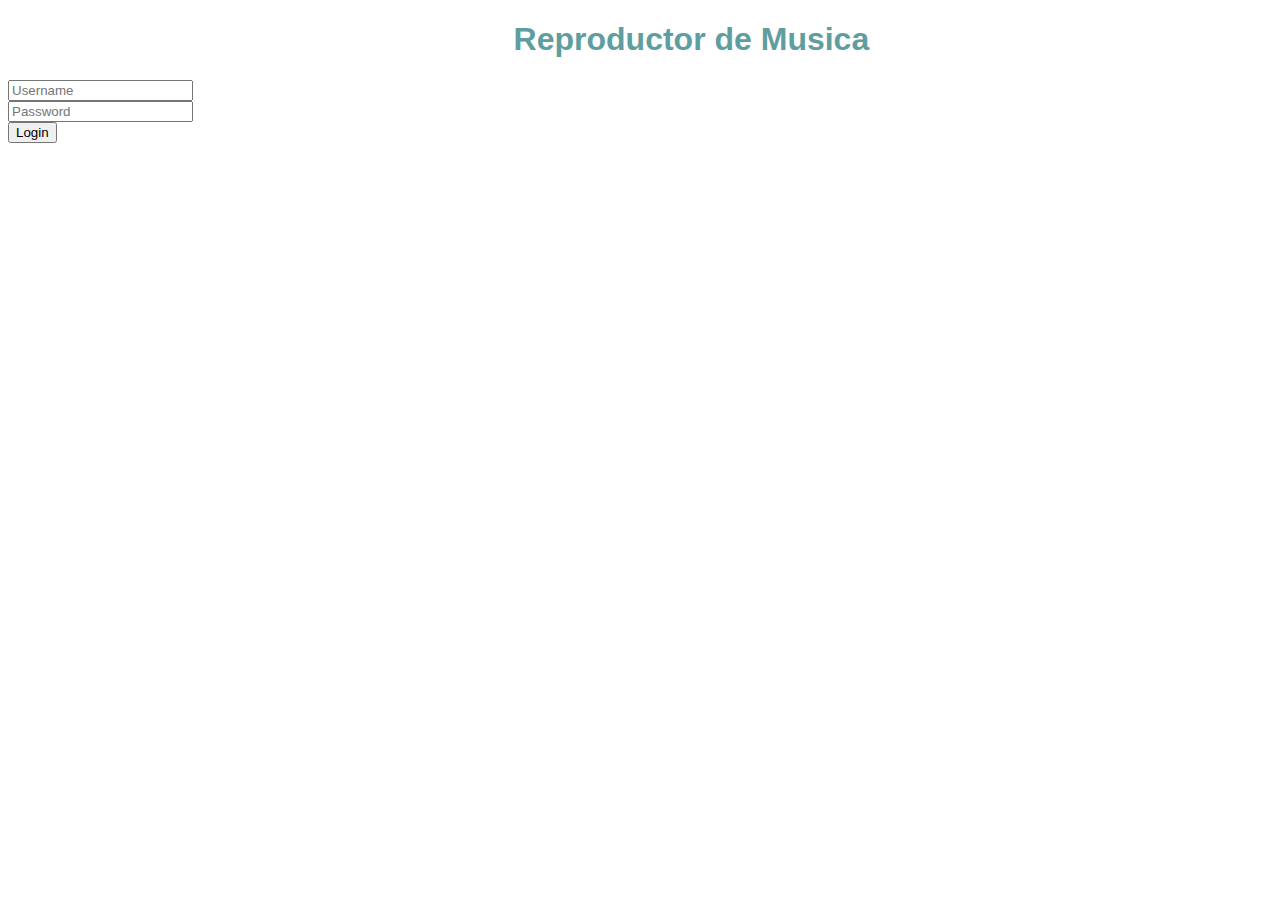
==== login.html @ 756a0629 "Agregue todos los documentos menos las canciones en mp3" ====
<!DOCTYPE html>
<html lang="en">
<head>
    <meta charset="UTF-8">
    <meta name="viewport" content="width=device-width, initial-scale=1.0">
    <title>Document</title>    
    <link rel="stylesheet" href="https://cdnjs.cloudflare.com/ajax/libs/font-awesome/4.7.0/css/font-awesome.min.css">
    <link href="https://fonts.googleapis.com/icon?family=Material+Icons" rel="stylesheet">
    <link rel="stylesheet" href="CSS/loginStyles.css">
    <script defer src="JS/login.js"></script>    
</head>
<body>
    <h1>Reproductor de Musica</h1>
    <form class="loginForm" id="loginForm">
        <div class="input-icon">
          <input
            type="text"
            placeholder="Username"
            id="usernameInput" />
          <i class="bi bi-person-fill"></i>
        </div>
        <div class="input-icon">
          <input
            type="password"
            placeholder="Password"
            id="passwordInput" />
          <i class="bi bi-eye-fill" id="viewPassword"></i>
        </div>
        <button id="loginBtn">Login</button>
      </form>
</body>
---- CSS/loginStyles.css ----
*{font-family: Impact, Haettenschweiler, 'Arial Narrow Bold', sans-serif;}
h1{
    color: cadetblue;
    margin-left: 40%;
}
    .login{display: flex;
        flex-direction: column;
        width: 15%;
        align-self: center;
        margin-left: 40%;

    }
    #login{
    margin-top: 10%;
    }
    label{
        margin-top: 10%;
    }
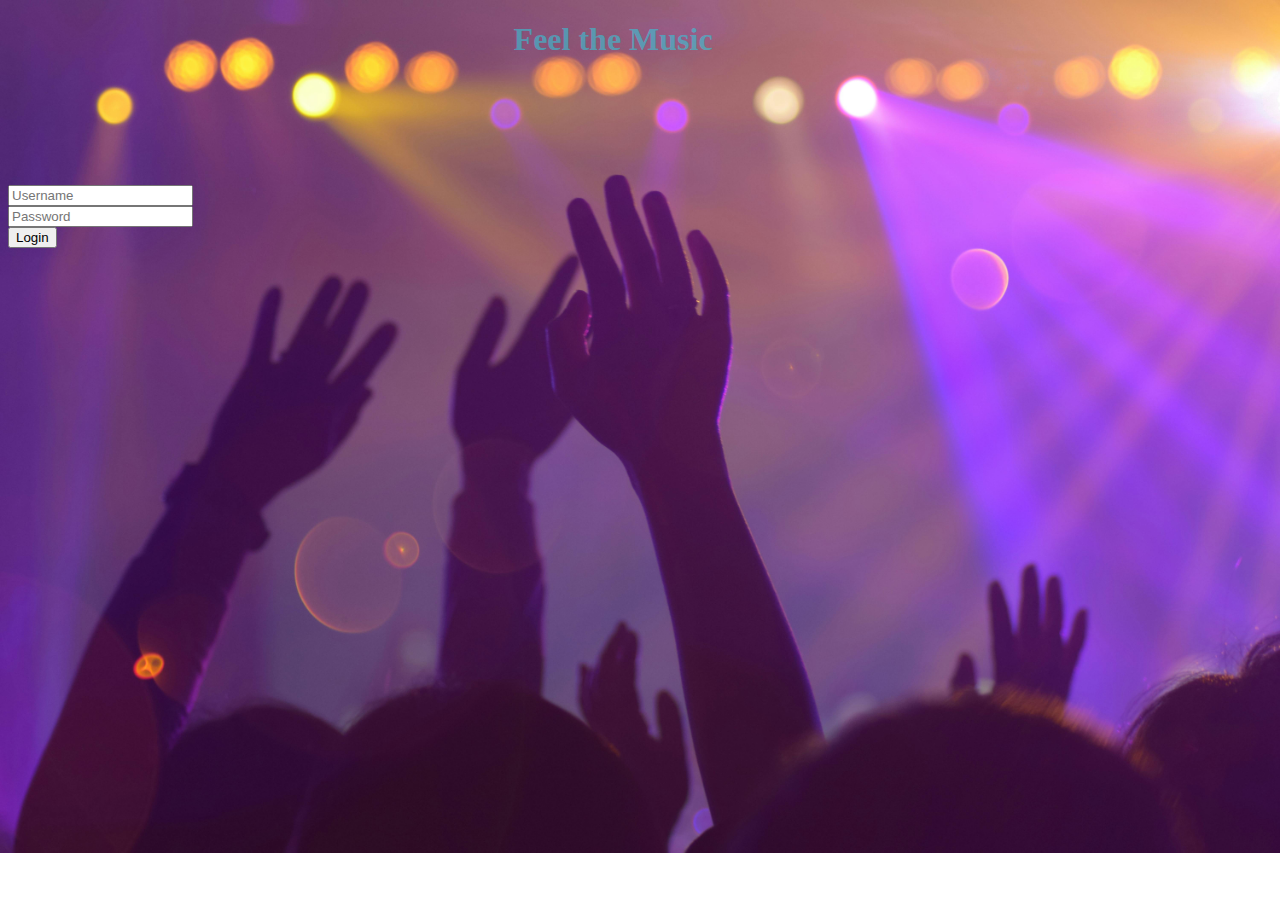
==== commit 759e9cd2: "cambios en el login" ====
--- a/login.html
+++ b/login.html
@@ -10,7 +10,7 @@
     <script defer src="JS/login.js"></script>    
 </head>
 <body>
-    <h1>Reproductor de Musica</h1>
+    <h1>Feel the Music</h1>
     <form class="loginForm" id="loginForm">
         <div class="input-icon">
           <input
--- a/CSS/loginStyles.css
+++ b/CSS/loginStyles.css
@@ -1,19 +1,39 @@
-*{font-family: Impact, Haettenschweiler, 'Arial Narrow Bold', sans-serif;}
+body{/*background-color: red;*/
+    background-image: url(/IMG/fondo.jpg);
+    background-repeat: no-repeat;
+    background-position: rigth-center;
+    background-size:cover;
+   
+}
+
+
+
 h1{
-    color: cadetblue;
+    color: rgba(38, 217, 233, 0.519);
     margin-left: 40%;
 }
     .login{display: flex;
         flex-direction: column;
         width: 15%;
-        align-self: center;
         margin-left: 40%;
+        gap: 10%;
+        background-position: center;
+        height: fit-content;
+        display: block;
+       /* background-image: url(IMG/fondo.jpg);*/
+        
 
     }
-    #login{
+    #loginForm{
     margin-top: 10%;
+    color:rgb(240, 255, 247);
+    
     }
+
     label{
         margin-top: 10%;
     }
     
+    .input-icon{
+        border-radius: 25%;
+    }
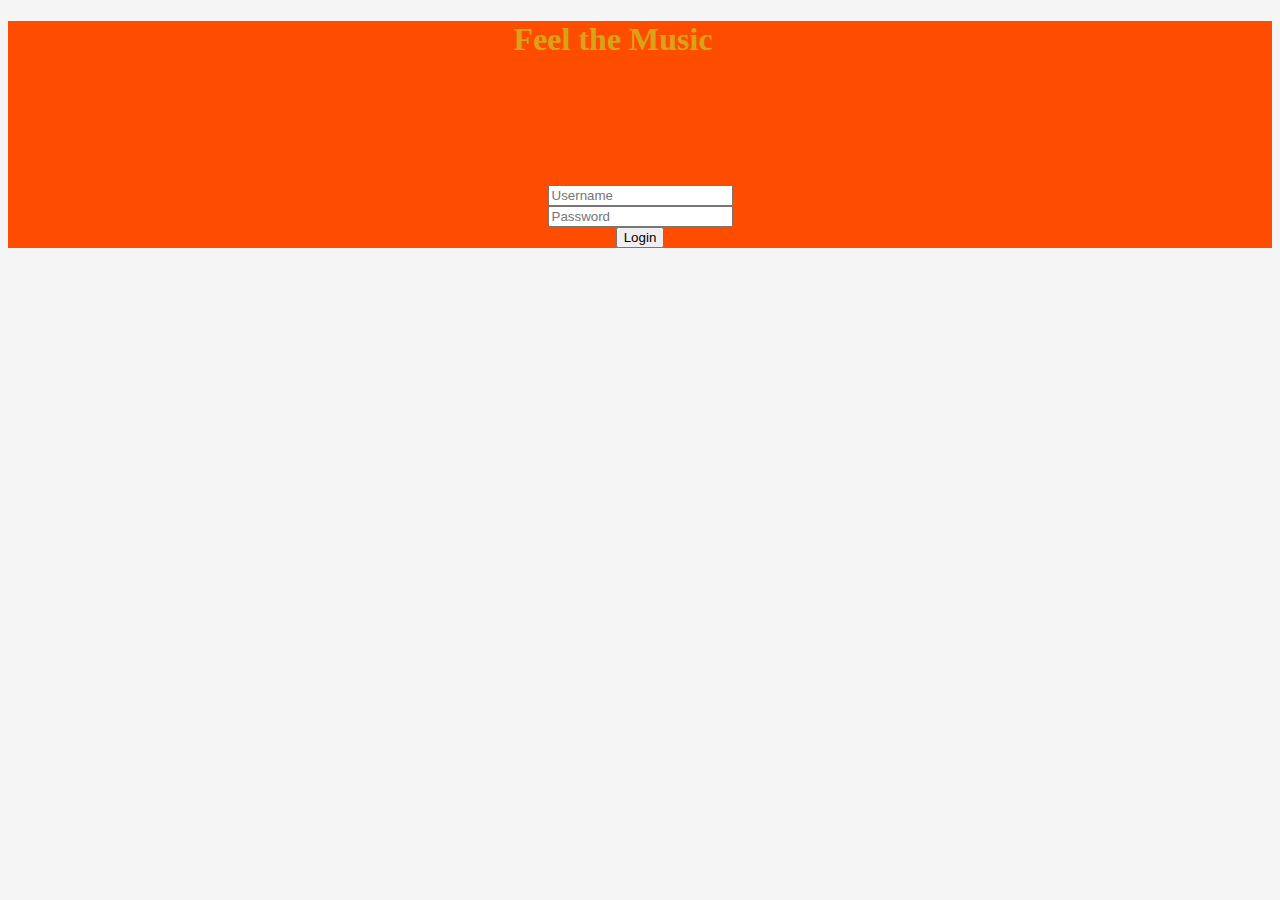
==== commit 23db2376: "cambio fondo y agrego seccion en login" ====
--- a/login.html
+++ b/login.html
@@ -10,6 +10,7 @@
     <script defer src="JS/login.js"></script>    
 </head>
 <body>
+  <section class="portadaLogIn">
     <h1>Feel the Music</h1>
     <form class="loginForm" id="loginForm">
         <div class="input-icon">
@@ -28,5 +29,6 @@
         </div>
         <button id="loginBtn">Login</button>
       </form>
+    </section>
 </body>
 
--- a/CSS/loginStyles.css
+++ b/CSS/loginStyles.css
@@ -1,39 +1,37 @@
-body{/*background-color: red;*/
-    background-image: url(/IMG/fondo.jpg);
-    background-repeat: no-repeat;
-    background-position: rigth-center;
-    background-size:cover;
-   
+body{background-color: whitesmoke;
+    
 }
 
-
+.portadaLogIn{
+    background-color: rgb(255, 77, 0);
+    background-repeat: no-repeat;
+    background-size:cover;
+   height:100%;
+}
 
 h1{
-    color: rgba(38, 217, 233, 0.519);
+    color: rgba(181, 248, 47, 0.519);
     margin-left: 40%;
 }
     .login{display: flex;
         flex-direction: column;
         width: 15%;
-        margin-left: 40%;
+        text-align: center;
         gap: 10%;
         background-position: center;
         height: fit-content;
         display: block;
-       /* background-image: url(IMG/fondo.jpg);*/
-        
-
     }
     #loginForm{
     margin-top: 10%;
     color:rgb(240, 255, 247);
-    
+   text-align: center;
     }
 
     label{
         margin-top: 10%;
+        text-align: center;
     }
-    
     .input-icon{
         border-radius: 25%;
     }
